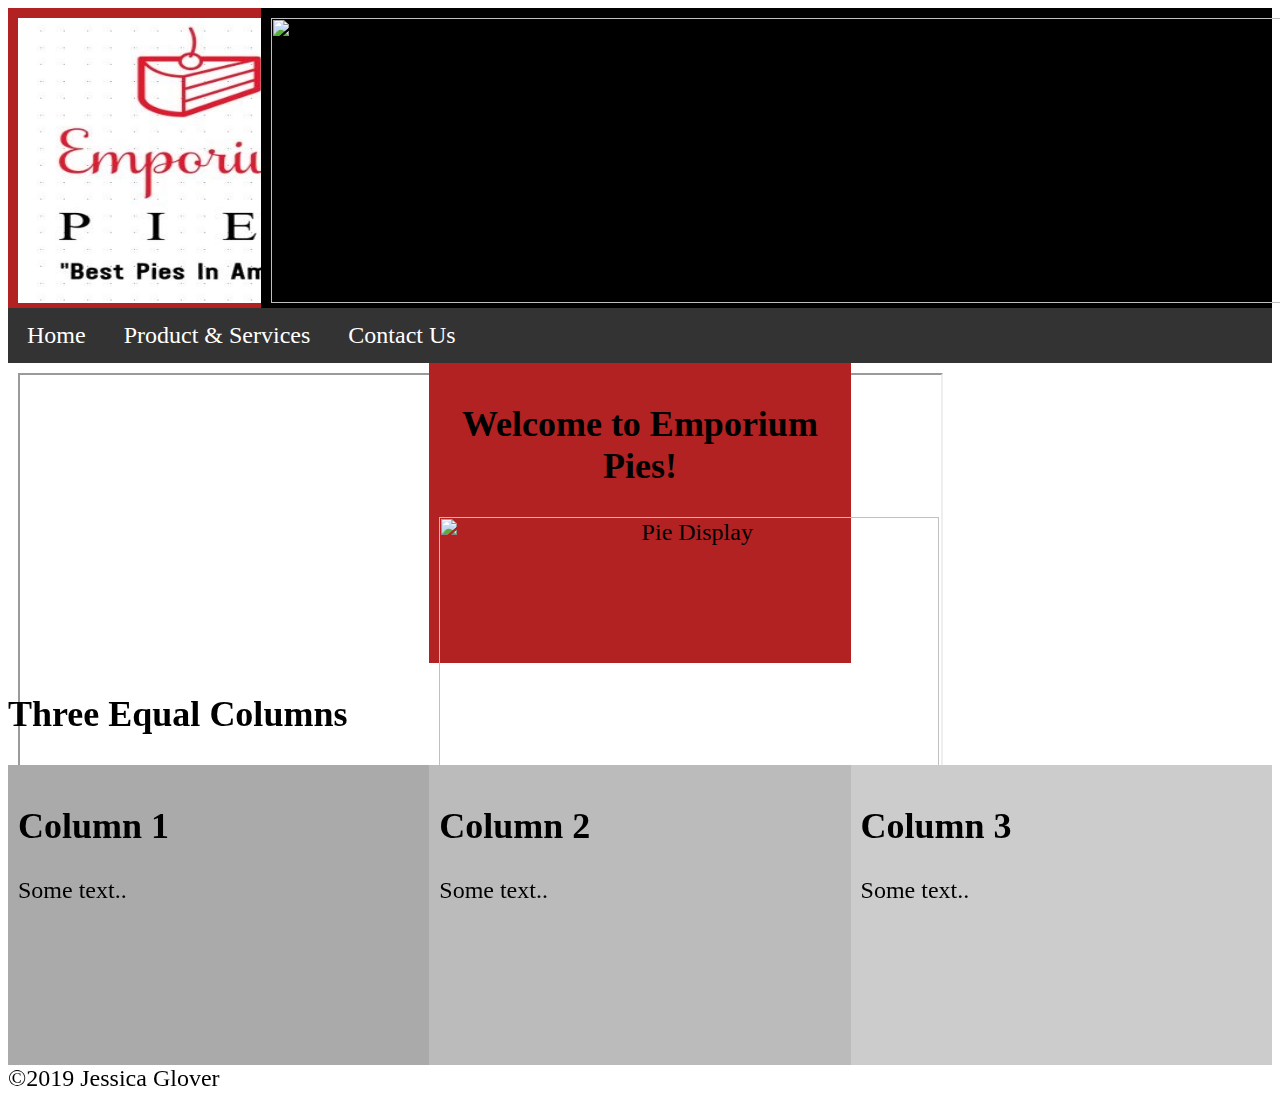
==== final/index.html @ 57dfccfd "Update index.html" ====
<html>
<body>
<head>
<title>Emporium Pies</title>
</head>
<body>

<title>Emporium Pies - Home</title>
   
<head>
  
<meta name="viewport" content="width=device-width, initial-scale=1">
<style>
* {
  box-sizing: border-box;
}
.left{
  float: left;
  width: 20%;
  padding: 10px;
  height: 300px; 
}
  .right{
  float: right;
  width: 80%;
  padding: 10px;
  height: 300px;
  }
.row:after {
  content: "";
  display: table;
  clear: both;
}
  ul {
  list-style-type: none;
  margin: 0;
  padding: 0;
  overflow: hidden;
  background-color: #333;
}
li {
  float: left;
}
li a {
  display: block;
  color: white;
  text-align: center;
  padding: 14px 16px;
  text-decoration: none;
}
li a:hover:not(.active) {
  background-color: #111;
}
.active {
  background-color: #4CAF50;
}
</style>
</head>
  <Main>
<div class="row">
  <div class="left" style="background-color:firebrick;">
   <img src="pielogo.JPG" alt="Pie logo" height="285" width="350">
  </div>
  <div class="right" style="background-color:black;">
       <img src="banner.jpg" alt="banner" height="285" width="1500">
  </div>
</div>
    
   </head>
   <body>
     <html>
<head>
<style>
ul {
  list-style-type: none;
  margin: 0;
  padding: 0;
  overflow: hidden;
  background-color: #333;
}

li {
  float: left;
}

li a {
  display: block;
  color: white;
  text-align: center;
  padding: 14px 19px;
  text-decoration: none;
}

li a:hover {
  background-color: #111;
}
</style>
</head>
<body>

<ul>
  <font size="+2"> <li><a href="/final/index.html">Home</a></li>
  <li><a href="/final/product & services.html">Product & Services</a></li>
  <li><a href="/final/contact us.html">Contact Us</a></li><font>
</ul>
<meta name="viewport" content="width=device-width, initial-scale=1">
<style>
* {
  box-sizing: border-box;
}

/* Create two equal columns that floats next to each other */
.column {
  float: left;
  width: 50%;
  padding: 10px;
  height: 510px; /* Should be removed. Only for demonstration */
}

/* Clear floats after the columns */
.row:after {
  content: "";
  display: table;
  clear: both;
}
</style>
</head>
<body>
<div class="row">
  <div class="column" style="background-color:white;">
    <iframe width="925" height="500" src="https://www.youtube.com/embed/9PJgb3R9Dws">
</iframe>

  </div>
  <div class="column" style="background-color:firebrick;">
     <style>
.center {
  text-align: center;
}
</style>
</head>
<body>
<div class="center">
   <h2>Welcome to Emporium Pies!</h2>
   <img src="https://farm2.staticflickr.com/1019/539795530_bec1c687d7_b.jpg" alt="Pie Display" width="500" height="333">
  </div>
</div>
  </div>
   <meta name="viewport" content="width=device-width, initial-scale=1">
<style>
* {
  box-sizing: border-box;
}

/* Create three equal columns that floats next to each other */
.column {
  float: left;
  width: 33.33%;
  padding: 10px;
  height: 300px; /* Should be removed. Only for demonstration */
}

/* Clear floats after the columns */
.row:after {
  content: "";
  display: table;
  clear: both;
}
</style>
</head>
<body>

<h2>Three Equal Columns</h2>

<div class="row">
  <div class="column" style="background-color:#aaa;">
    <h2>Column 1</h2>
    <p>Some text..</p>
  </div>
  <div class="column" style="background-color:#bbb;">
    <h2>Column 2</h2>
    <p>Some text..</p>
  </div>
  <div class="column" style="background-color:#ccc;">
    <h2>Column 3</h2>
    <p>Some text..</p>
  </div>
</body>
</html>

<footer>
   &copy;2019 Jessica Glover
   
   </footer>
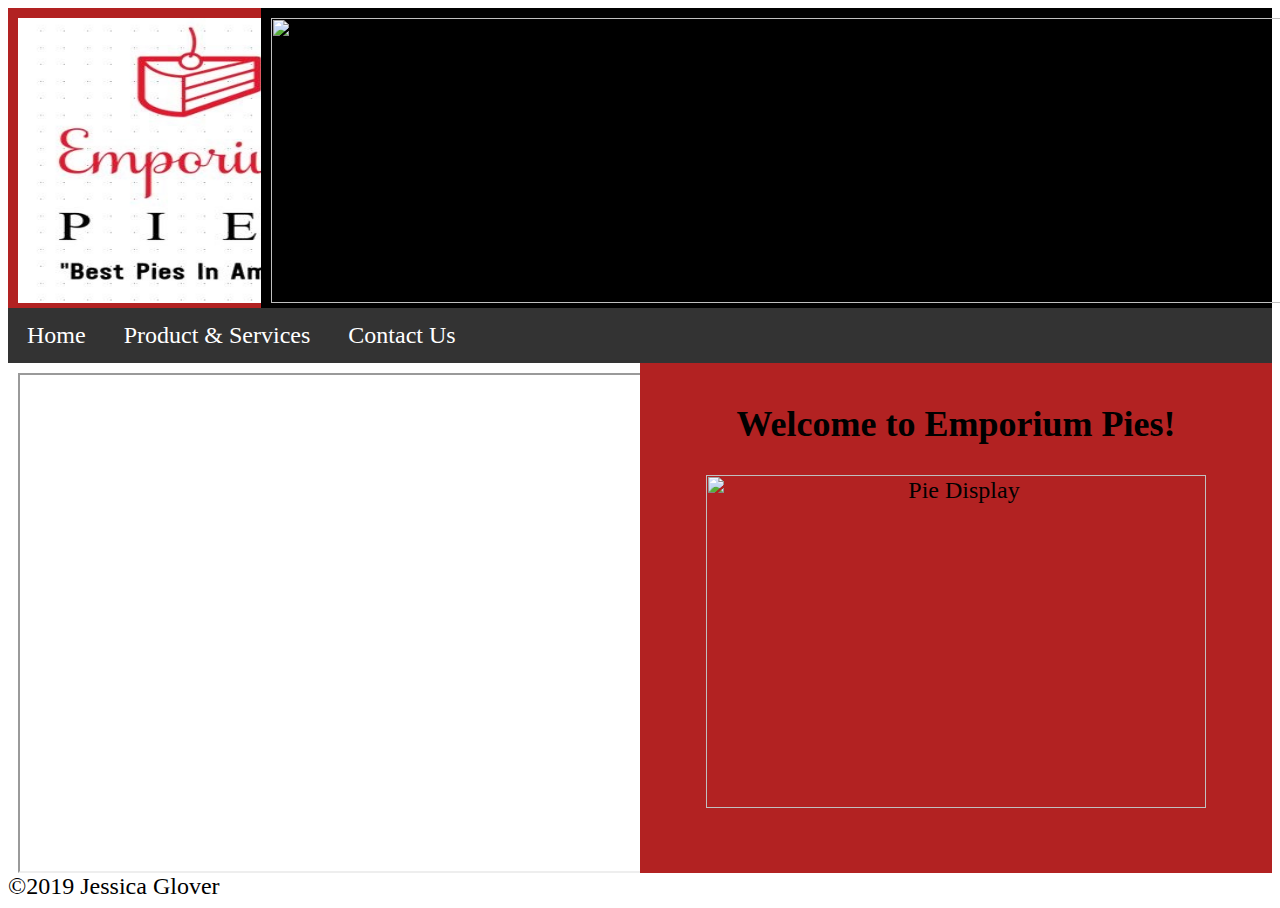
==== commit af34226b: "Update index.html" ====
--- a/final/index.html
+++ b/final/index.html
@@ -145,46 +145,7 @@
    <img src="https://farm2.staticflickr.com/1019/539795530_bec1c687d7_b.jpg" alt="Pie Display" width="500" height="333">
   </div>
 </div>
-  </div>
-   <meta name="viewport" content="width=device-width, initial-scale=1">
-<style>
-* {
-  box-sizing: border-box;
-}
-
-/* Create three equal columns that floats next to each other */
-.column {
-  float: left;
-  width: 33.33%;
-  padding: 10px;
-  height: 300px; /* Should be removed. Only for demonstration */
-}
-
-/* Clear floats after the columns */
-.row:after {
-  content: "";
-  display: table;
-  clear: both;
-}
-</style>
-</head>
-<body>
-
-<h2>Three Equal Columns</h2>
-
-<div class="row">
-  <div class="column" style="background-color:#aaa;">
-    <h2>Column 1</h2>
-    <p>Some text..</p>
-  </div>
-  <div class="column" style="background-color:#bbb;">
-    <h2>Column 2</h2>
-    <p>Some text..</p>
-  </div>
-  <div class="column" style="background-color:#ccc;">
-    <h2>Column 3</h2>
-    <p>Some text..</p>
-  </div>
+  </div>  
 </body>
 </html>
 
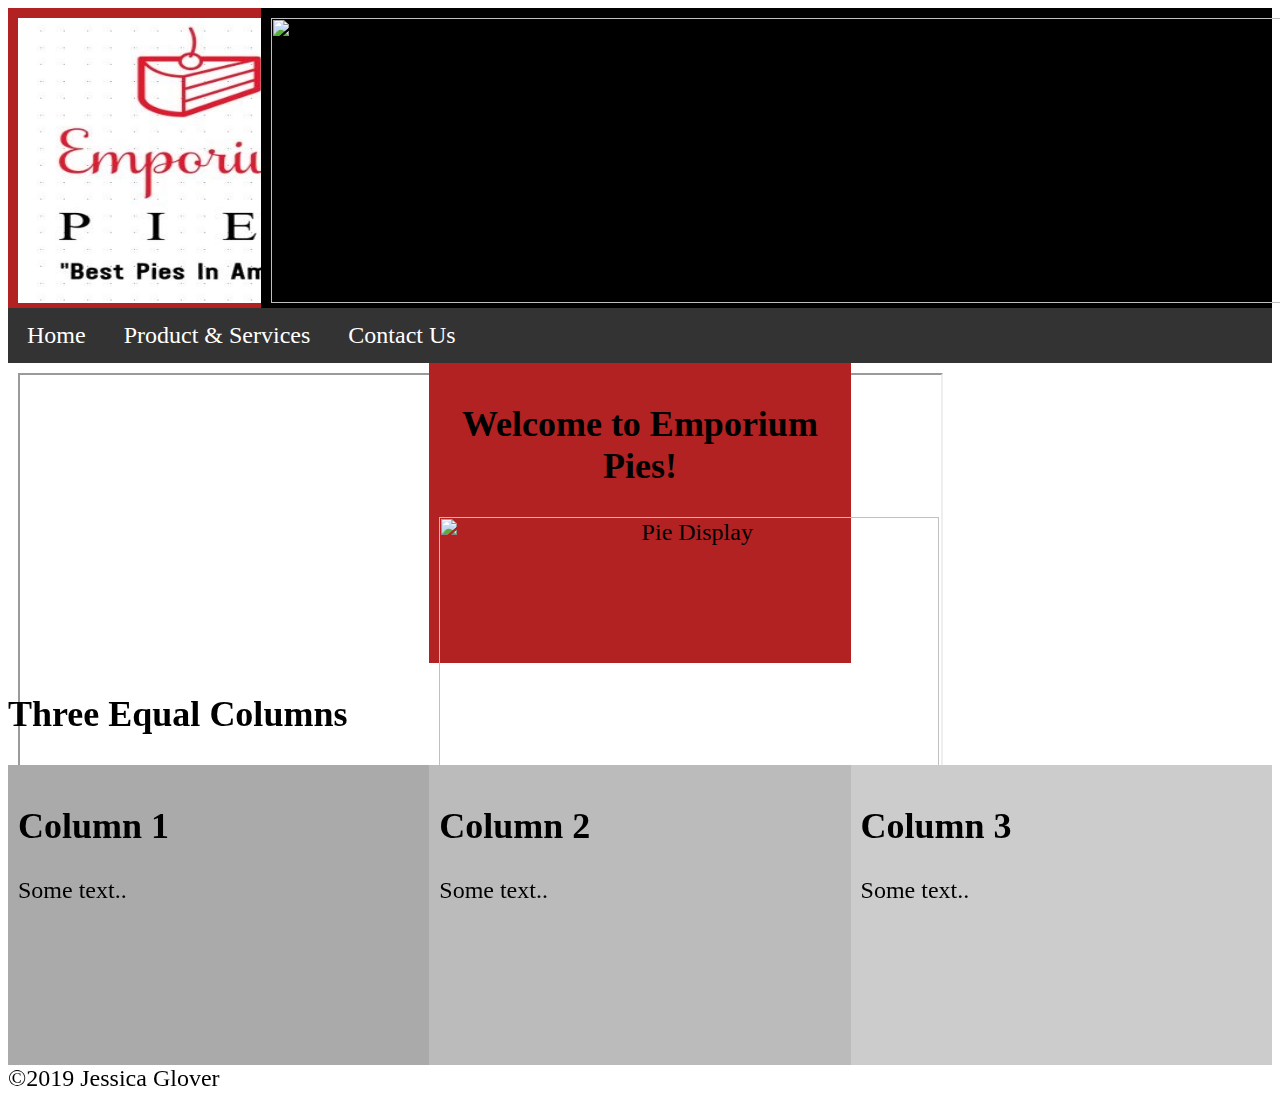
==== commit aa8840da: "Update index.html" ====
--- a/final/index.html
+++ b/final/index.html
@@ -145,7 +145,47 @@
    <img src="https://farm2.staticflickr.com/1019/539795530_bec1c687d7_b.jpg" alt="Pie Display" width="500" height="333">
   </div>
 </div>
-  </div>  
+  </div> 
+   <meta name="viewport" content="width=device-width, initial-scale=1">
+<style>
+* {
+  box-sizing: border-box;
+}
+
+/* Create three equal columns that floats next to each other */
+.column {
+  float: left;
+  width: 33.33%;
+  padding: 10px;
+  height: 300px; /* Should be removed. Only for demonstration */
+}
+
+/* Clear floats after the columns */
+.row:after {
+  content: "";
+  display: table;
+  clear: both;
+}
+</style>
+</head>
+<body>
+
+<h2>Three Equal Columns</h2>
+
+<div class="row">
+  <div class="column" style="background-color:#aaa;">
+    <h2>Column 1</h2>
+    <p>Some text..</p>
+  </div>
+  <div class="column" style="background-color:#bbb;">
+    <h2>Column 2</h2>
+    <p>Some text..</p>
+  </div>
+  <div class="column" style="background-color:#ccc;">
+    <h2>Column 3</h2>
+    <p>Some text..</p>
+  </div>
+</div>
 </body>
 </html>
 
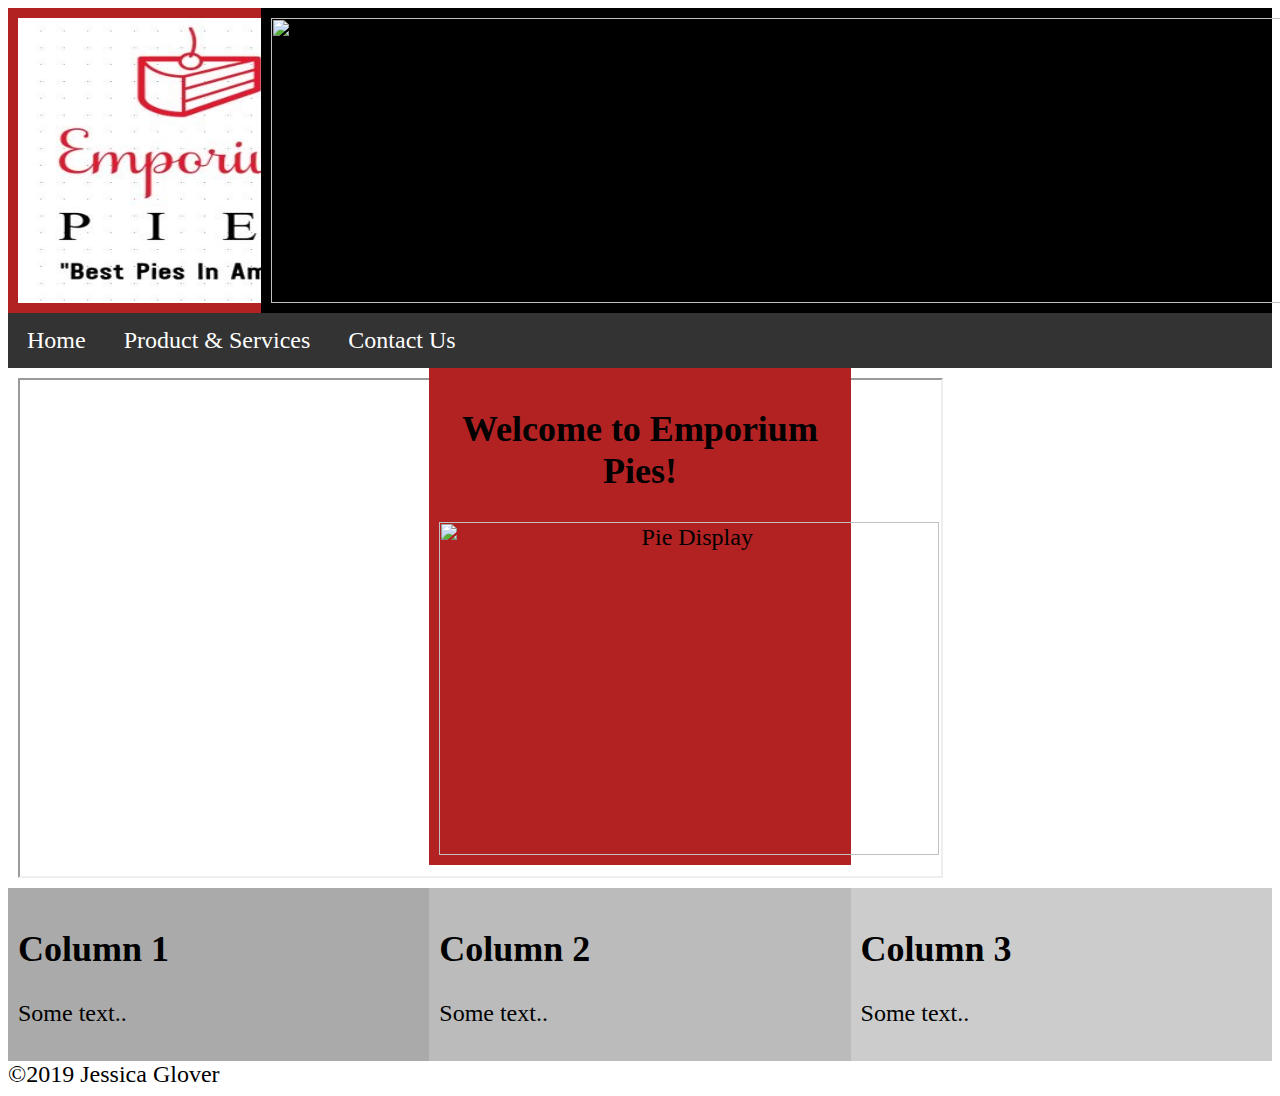
==== commit 99964fbd: "Update index.html" ====
--- a/final/index.html
+++ b/final/index.html
@@ -18,13 +18,13 @@
   float: left;
   width: 20%;
   padding: 10px;
-  height: 300px; 
+  
 }
   .right{
   float: right;
   width: 80%;
   padding: 10px;
-  height: 300px;
+
   }
 .row:after {
   content: "";
@@ -114,8 +114,7 @@
   float: left;
   width: 50%;
   padding: 10px;
-  height: 510px; /* Should be removed. Only for demonstration */
-}
+ 
 
 /* Clear floats after the columns */
 .row:after {
@@ -157,7 +156,7 @@
   float: left;
   width: 33.33%;
   padding: 10px;
-  height: 300px; /* Should be removed. Only for demonstration */
+ 
 }
 
 /* Clear floats after the columns */
@@ -169,8 +168,6 @@
 </style>
 </head>
 <body>
-
-<h2>Three Equal Columns</h2>
 
 <div class="row">
   <div class="column" style="background-color:#aaa;">
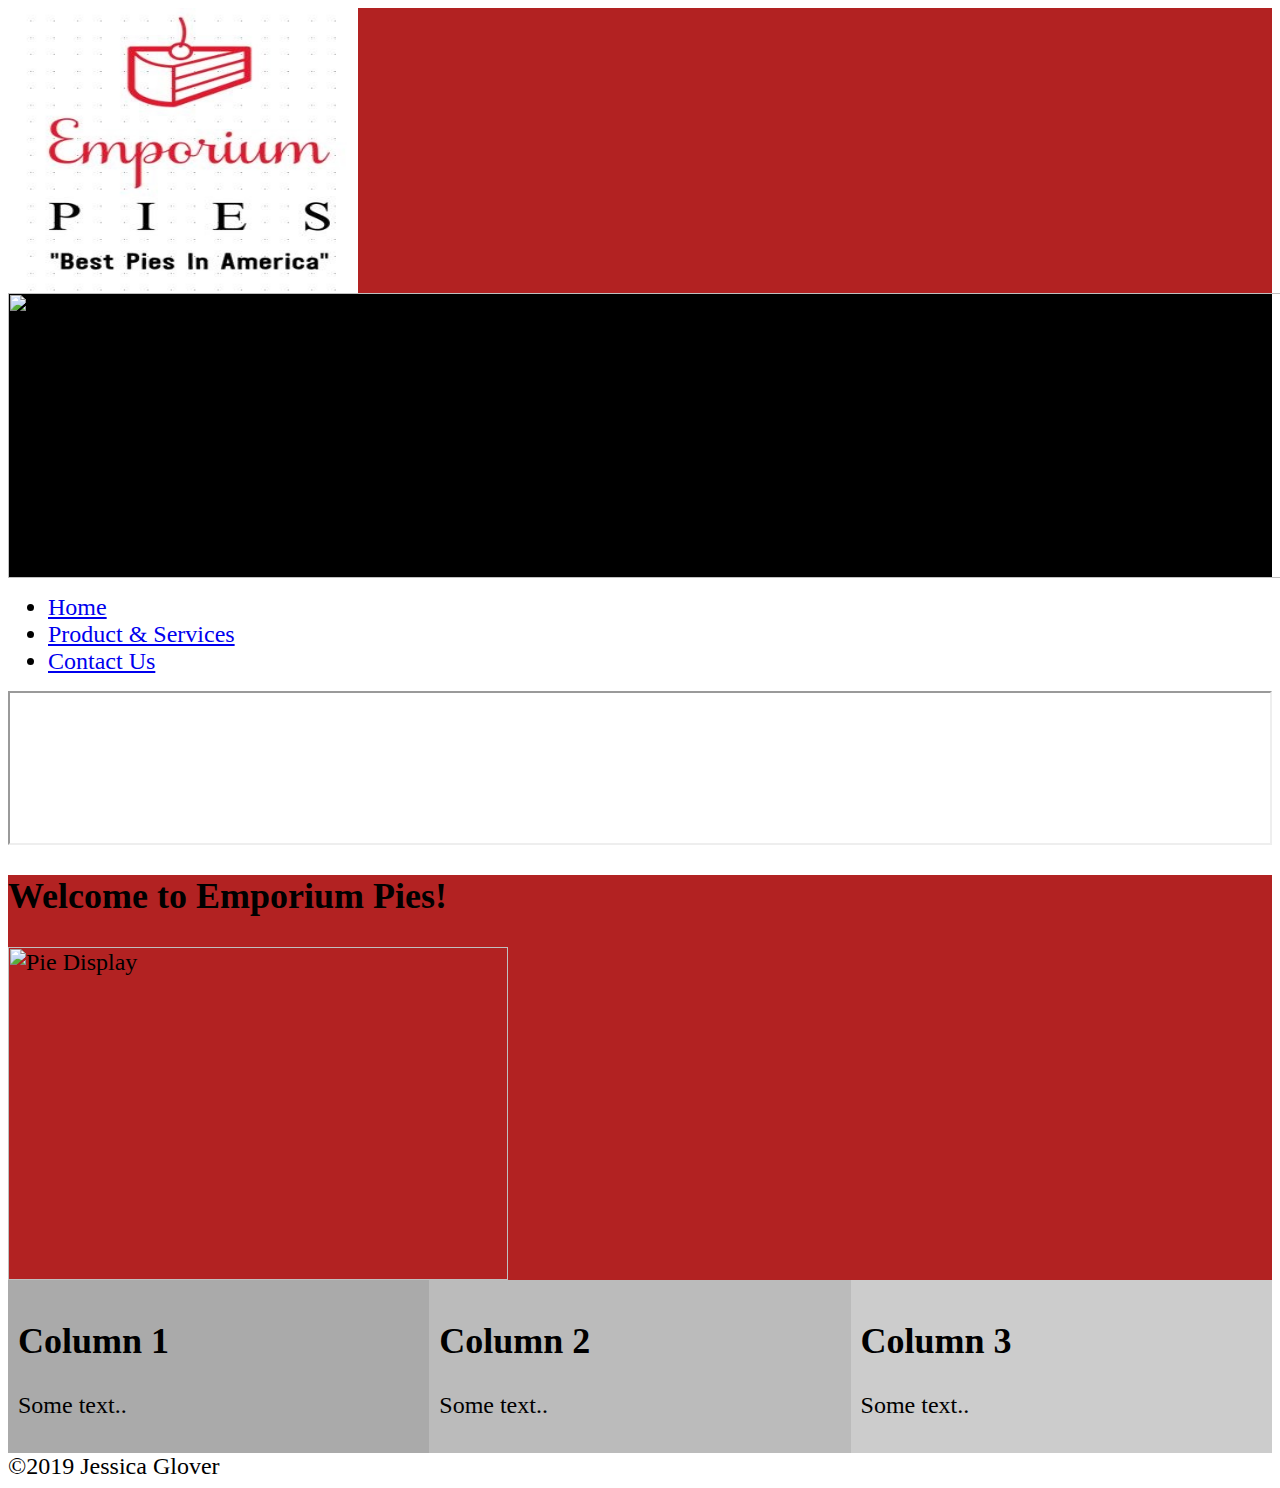
==== commit 466bd6fe: "Update index.html" ====
--- a/final/index.html
+++ b/final/index.html
@@ -14,7 +14,35 @@
 * {
   box-sizing: border-box;
 }
-.left{
+<style>
+   .center {
+  text-align: center;
+ul {
+  list-style-type: none;
+  margin: 0;
+  padding: 0;
+  overflow: hidden;
+  background-color: #333;
+}
+
+li {
+  float: left;
+}
+
+li a {
+  display: block;
+  color: white;
+  text-align: center;
+  padding: 14px 19px;
+  text-decoration: none;
+}
+
+li a:hover {
+  background-color: #111;
+}
+
+   
+   .left{
   float: left;
   width: 20%;
   padding: 10px;
@@ -70,31 +98,7 @@
    <body>
      <html>
 <head>
-<style>
-ul {
-  list-style-type: none;
-  margin: 0;
-  padding: 0;
-  overflow: hidden;
-  background-color: #333;
-}
 
-li {
-  float: left;
-}
-
-li a {
-  display: block;
-  color: white;
-  text-align: center;
-  padding: 14px 19px;
-  text-decoration: none;
-}
-
-li a:hover {
-  background-color: #111;
-}
-</style>
 </head>
 <body>
 
@@ -109,14 +113,18 @@
   box-sizing: border-box;
 }
 
-/* Create two equal columns that floats next to each other */
+
 .column {
   float: left;
-  width: 50%;
+  width: 80%;
   padding: 10px;
- 
-
-/* Clear floats after the columns */
+   }
+   .column {
+  float: right;
+  width: 20%;
+  padding: 10px;
+   }
+   
 .row:after {
   content: "";
   display: table;
@@ -126,17 +134,13 @@
 </head>
 <body>
 <div class="row">
-  <div class="column" style="background-color:white;">
-    <iframe width="925" height="500" src="https://www.youtube.com/embed/9PJgb3R9Dws">
+  <div class="left" style="background-color:white;">
+    <iframe width="100%"  src="https://www.youtube.com/embed/9PJgb3R9Dws">
 </iframe>
 
   </div>
-  <div class="column" style="background-color:firebrick;">
-     <style>
-.center {
-  text-align: center;
-}
-</style>
+  <div class="right" style="background-color:firebrick;">
+ 
 </head>
 <body>
 <div class="center">
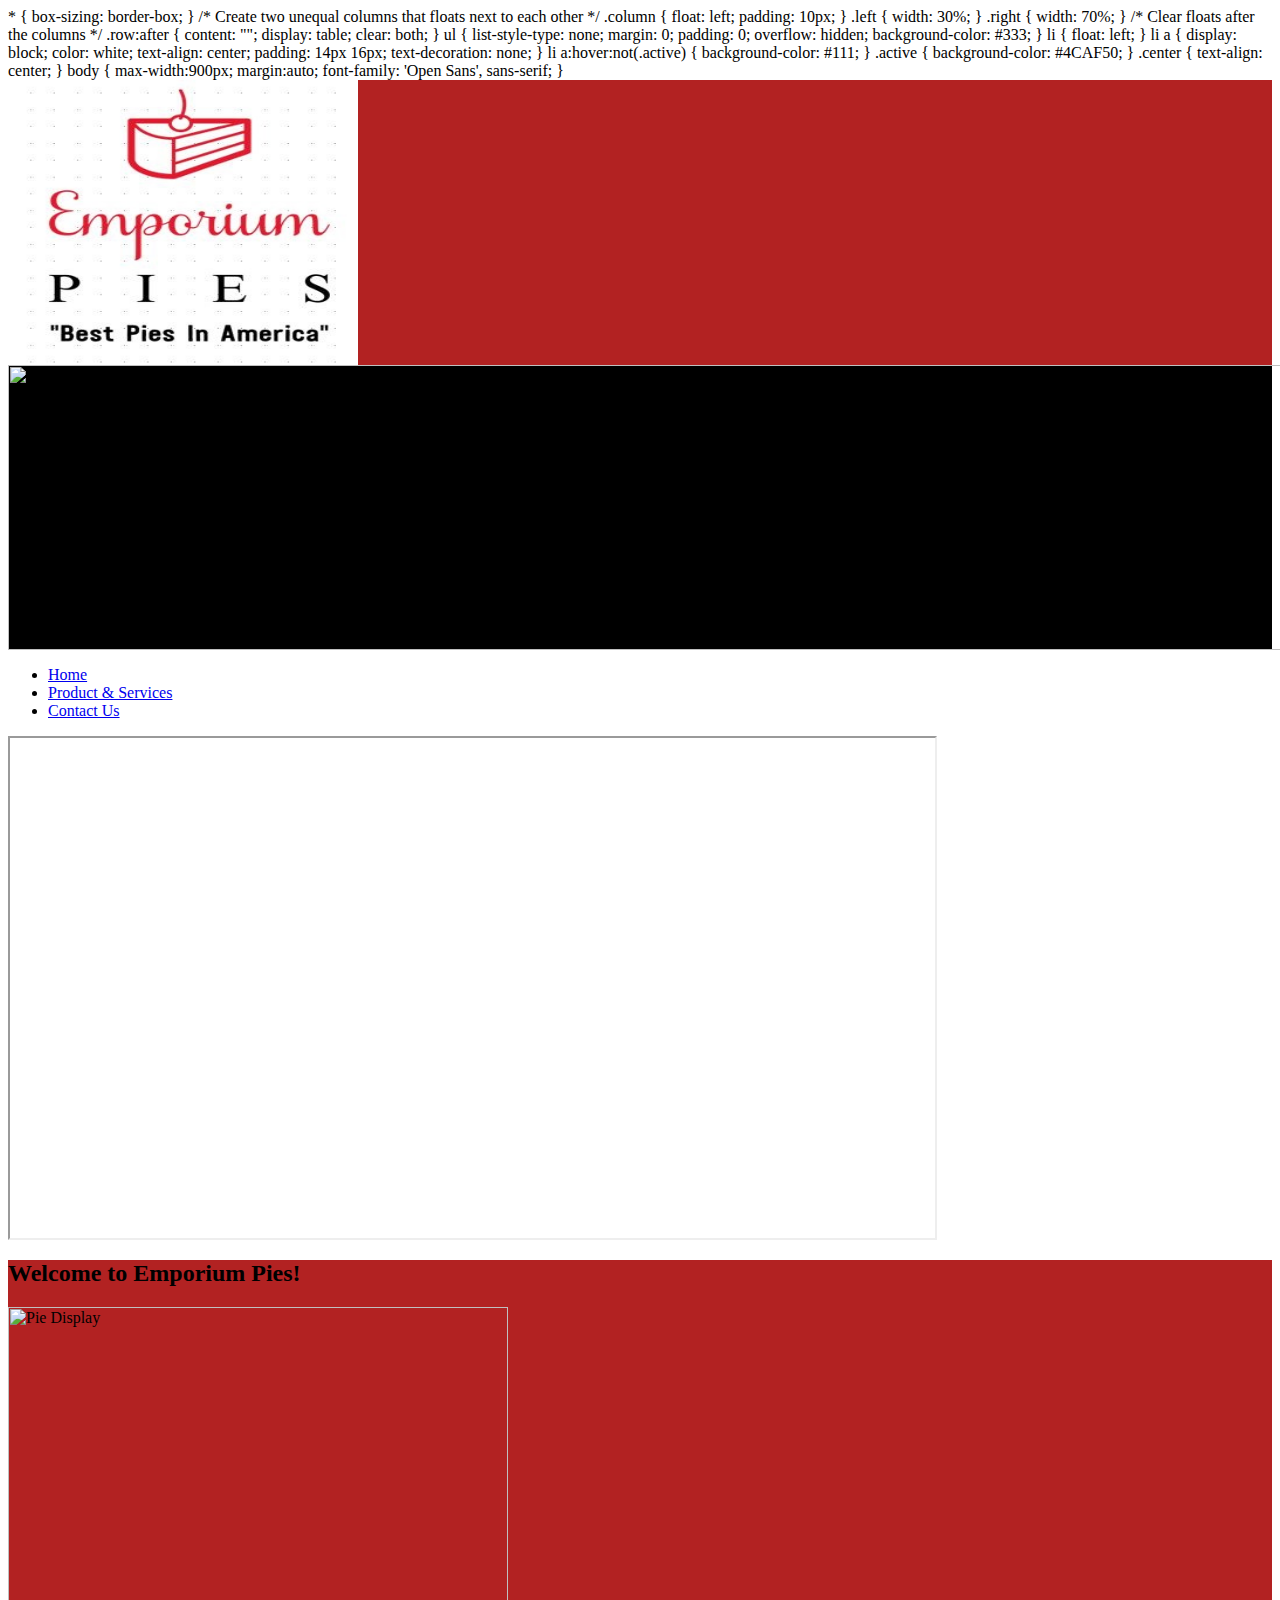
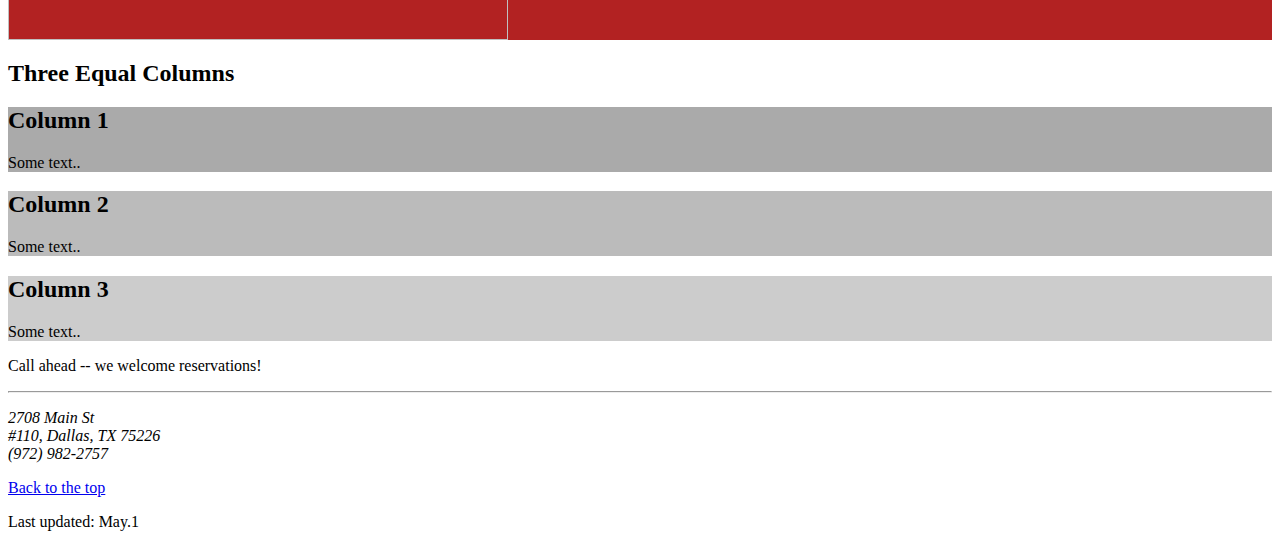
==== commit adcc7deb: "Update index.html" ====
--- a/final/index.html
+++ b/final/index.html
@@ -2,21 +2,32 @@
 <body>
 <head>
 <title>Emporium Pies</title>
-</head>
-<body>
 
-<title>Emporium Pies - Home</title>
-   
-<head>
-  
-<meta name="viewport" content="width=device-width, initial-scale=1">
-<style>
-* {
+   * {
   box-sizing: border-box;
 }
-<style>
-   .center {
-  text-align: center;
+
+/* Create two unequal columns that floats next to each other */
+.column {
+  float: left;
+  padding: 10px;
+}
+
+.left {
+  width: 30%;
+}
+
+.right {
+  width: 70%;
+}
+
+/* Clear floats after the columns */
+.row:after {
+  content: "";
+  display: table;
+  clear: both;
+}
+
 ul {
   list-style-type: none;
   margin: 0;
@@ -33,56 +44,37 @@
   display: block;
   color: white;
   text-align: center;
-  padding: 14px 19px;
+  padding: 14px 16px;
   text-decoration: none;
 }
 
-li a:hover {
+li a:hover:not(.active) {
   background-color: #111;
 }
 
-   
-   .left{
-  float: left;
-  width: 20%;
-  padding: 10px;
-  
-}
-  .right{
-  float: right;
-  width: 80%;
-  padding: 10px;
-
-  }
-.row:after {
-  content: "";
-  display: table;
-  clear: both;
-}
-  ul {
-  list-style-type: none;
-  margin: 0;
-  padding: 0;
-  overflow: hidden;
-  background-color: #333;
-}
-li {
-  float: left;
-}
-li a {
-  display: block;
-  color: white;
-  text-align: center;
-  padding: 14px 16px;
-  text-decoration: none;
-}
-li a:hover:not(.active) {
-  background-color: #111;
-}
 .active {
   background-color: #4CAF50;
 }
-</style>
+
+.center {
+  text-align: center;
+}
+
+body {
+  max-width:900px;
+  margin:auto;
+  font-family: 'Open Sans', sans-serif;
+}
+   
+   </head>
+<body>
+
+<title>Emporium Pies - Home</title>
+   
+<head>
+  
+<meta name="viewport" content="width=device-width, initial-scale=1">
+
 </head>
   <Main>
 <div class="row">
@@ -103,43 +95,21 @@
 <body>
 
 <ul>
-  <font size="+2"> <li><a href="/final/index.html">Home</a></li>
-  <li><a href="/final/product & services.html">Product & Services</a></li>
-  <li><a href="/final/contact us.html">Contact Us</a></li><font>
+ <li><a href="/final/index.html">Home</a></li>
+  <li><a href="/final/product&services.html">Product & Services</a></li>
+  <li><a href="/final/contact.html">Contact Us</a></li>
 </ul>
 <meta name="viewport" content="width=device-width, initial-scale=1">
-<style>
-* {
-  box-sizing: border-box;
-}
 
-
-.column {
-  float: left;
-  width: 80%;
-  padding: 10px;
-   }
-   .column {
-  float: right;
-  width: 20%;
-  padding: 10px;
-   }
-   
-.row:after {
-  content: "";
-  display: table;
-  clear: both;
-}
-</style>
 </head>
 <body>
 <div class="row">
-  <div class="left" style="background-color:white;">
-    <iframe width="100%"  src="https://www.youtube.com/embed/9PJgb3R9Dws">
+  <div class="column" style="background-color:white;">
+    <iframe width="925" height="500" src="https://www.youtube.com/embed/9PJgb3R9Dws">
 </iframe>
 
   </div>
-  <div class="right" style="background-color:firebrick;">
+  <div class="column" style="background-color:firebrick;">
  
 </head>
 <body>
@@ -148,30 +118,13 @@
    <img src="https://farm2.staticflickr.com/1019/539795530_bec1c687d7_b.jpg" alt="Pie Display" width="500" height="333">
   </div>
 </div>
-  </div> 
+  </div>  
    <meta name="viewport" content="width=device-width, initial-scale=1">
-<style>
-* {
-  box-sizing: border-box;
-}
 
-/* Create three equal columns that floats next to each other */
-.column {
-  float: left;
-  width: 33.33%;
-  padding: 10px;
- 
-}
-
-/* Clear floats after the columns */
-.row:after {
-  content: "";
-  display: table;
-  clear: both;
-}
-</style>
 </head>
 <body>
+
+<h2>Three Equal Columns</h2>
 
 <div class="row">
   <div class="column" style="background-color:#aaa;">
@@ -187,10 +140,30 @@
     <p>Some text..</p>
   </div>
 </div>
+   </body>
+   <p>Call ahead -- we welcome reservations!</p>
+         
+</html>
+        
+     
+
+         
+      </main>
+      <footer id="footer">
+         <hr>
+      <p><em>2708 Main St<br>
+         #110, Dallas, TX 75226<br>
+         (972) 982-2757</em></p>
+         
+        
+
+         <p><a href="#top">Back to the top</a></p>
+         <p>Last updated: May.1</p>  
+
 </body>
 </html>
+<head>
 
-<footer>
-   &copy;2019 Jessica Glover
-   
-   </footer>
+
+</body>
+</html>
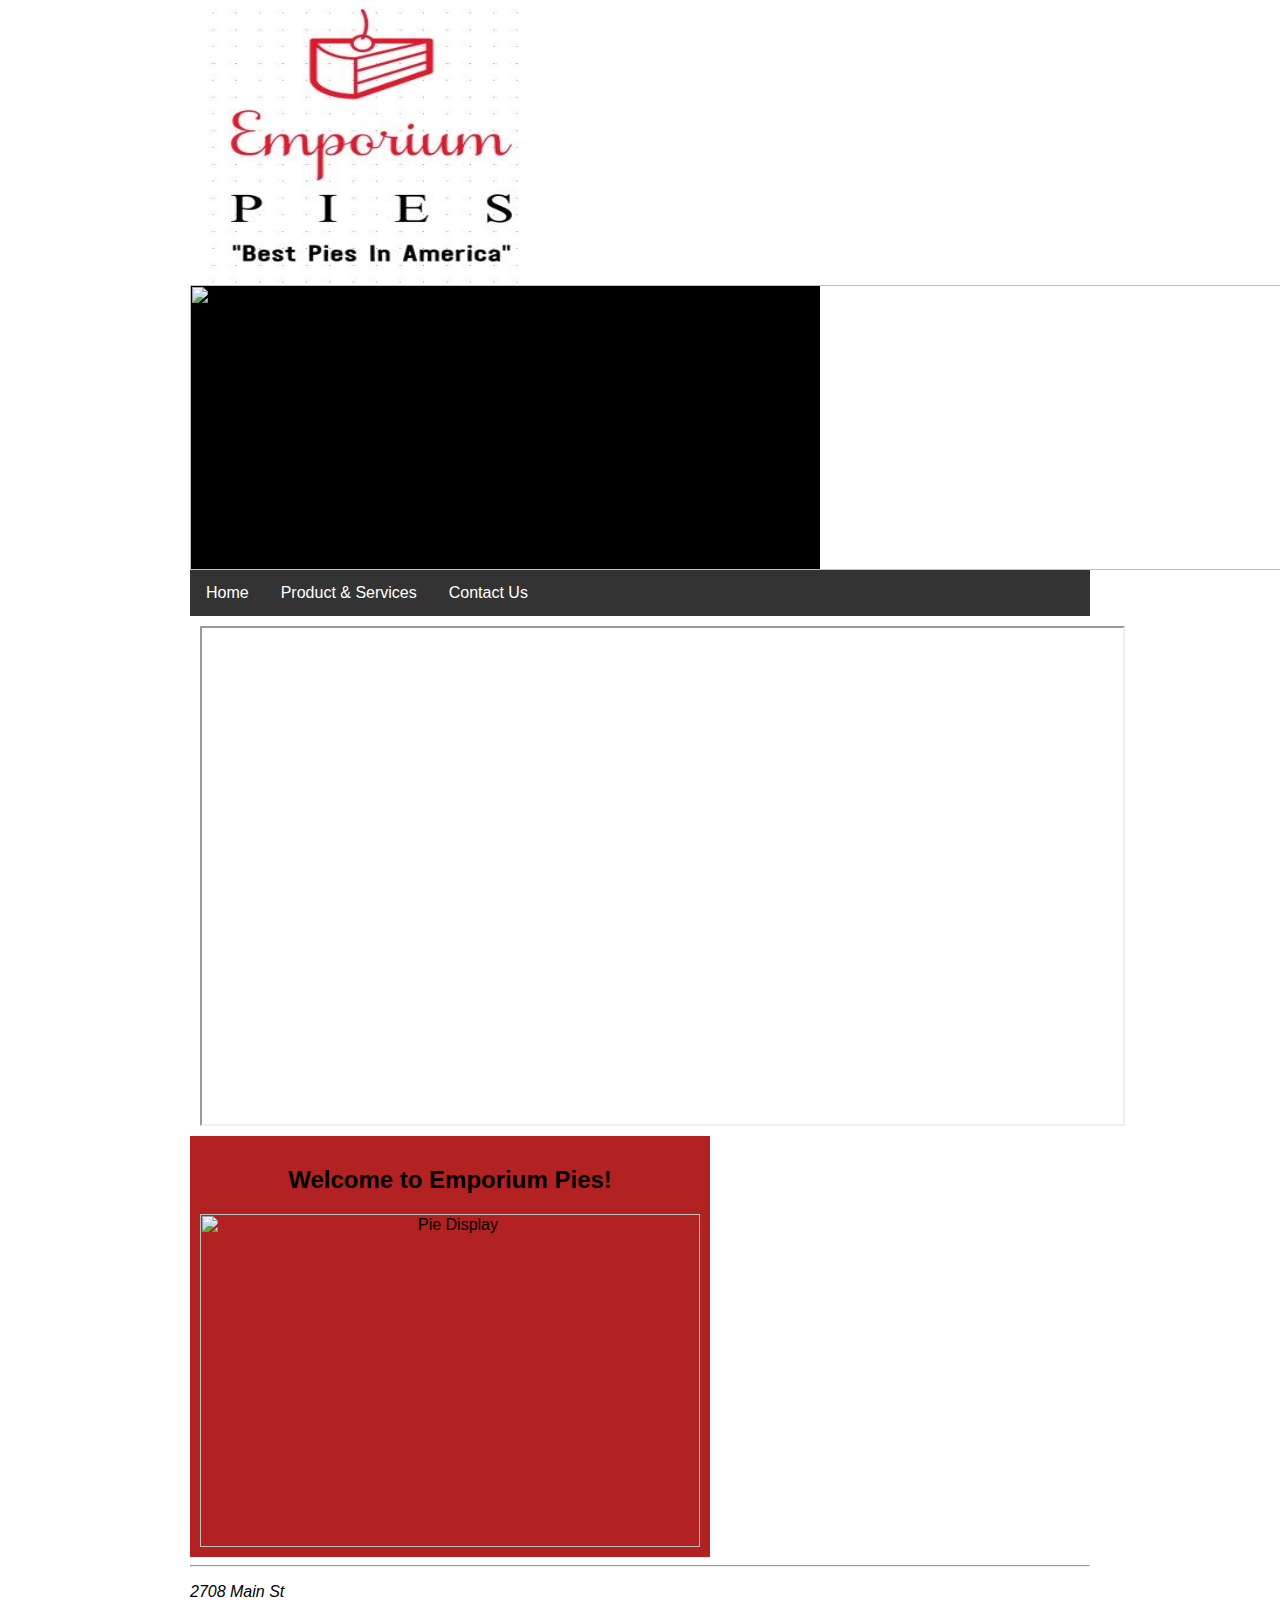
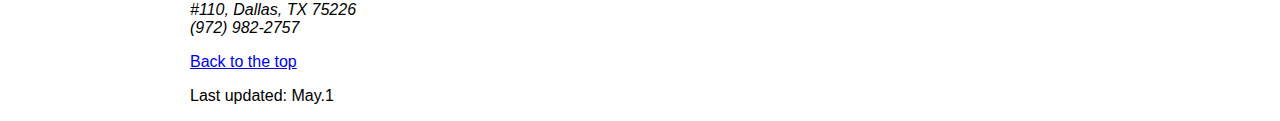
==== commit 3d7ad0b8: "Update index.html" ====
--- a/final/index.html
+++ b/final/index.html
@@ -2,32 +2,27 @@
 <body>
 <head>
 <title>Emporium Pies</title>
-
+<style>
    * {
   box-sizing: border-box;
 }
-
 /* Create two unequal columns that floats next to each other */
 .column {
   float: left;
   padding: 10px;
 }
-
 .left {
   width: 30%;
 }
-
 .right {
   width: 70%;
 }
-
 /* Clear floats after the columns */
 .row:after {
   content: "";
   display: table;
   clear: both;
 }
-
 ul {
   list-style-type: none;
   margin: 0;
@@ -35,11 +30,9 @@
   overflow: hidden;
   background-color: #333;
 }
-
 li {
   float: left;
 }
-
 li a {
   display: block;
   color: white;
@@ -47,25 +40,21 @@
   padding: 14px 16px;
   text-decoration: none;
 }
-
 li a:hover:not(.active) {
   background-color: #111;
 }
-
 .active {
   background-color: #4CAF50;
 }
-
 .center {
   text-align: center;
 }
-
 body {
   max-width:900px;
   margin:auto;
   font-family: 'Open Sans', sans-serif;
 }
-   
+  </style>
    </head>
 <body>
 
@@ -123,30 +112,6 @@
 
 </head>
 <body>
-
-<h2>Three Equal Columns</h2>
-
-<div class="row">
-  <div class="column" style="background-color:#aaa;">
-    <h2>Column 1</h2>
-    <p>Some text..</p>
-  </div>
-  <div class="column" style="background-color:#bbb;">
-    <h2>Column 2</h2>
-    <p>Some text..</p>
-  </div>
-  <div class="column" style="background-color:#ccc;">
-    <h2>Column 3</h2>
-    <p>Some text..</p>
-  </div>
-</div>
-   </body>
-   <p>Call ahead -- we welcome reservations!</p>
-         
-</html>
-        
-     
-
          
       </main>
       <footer id="footer">
